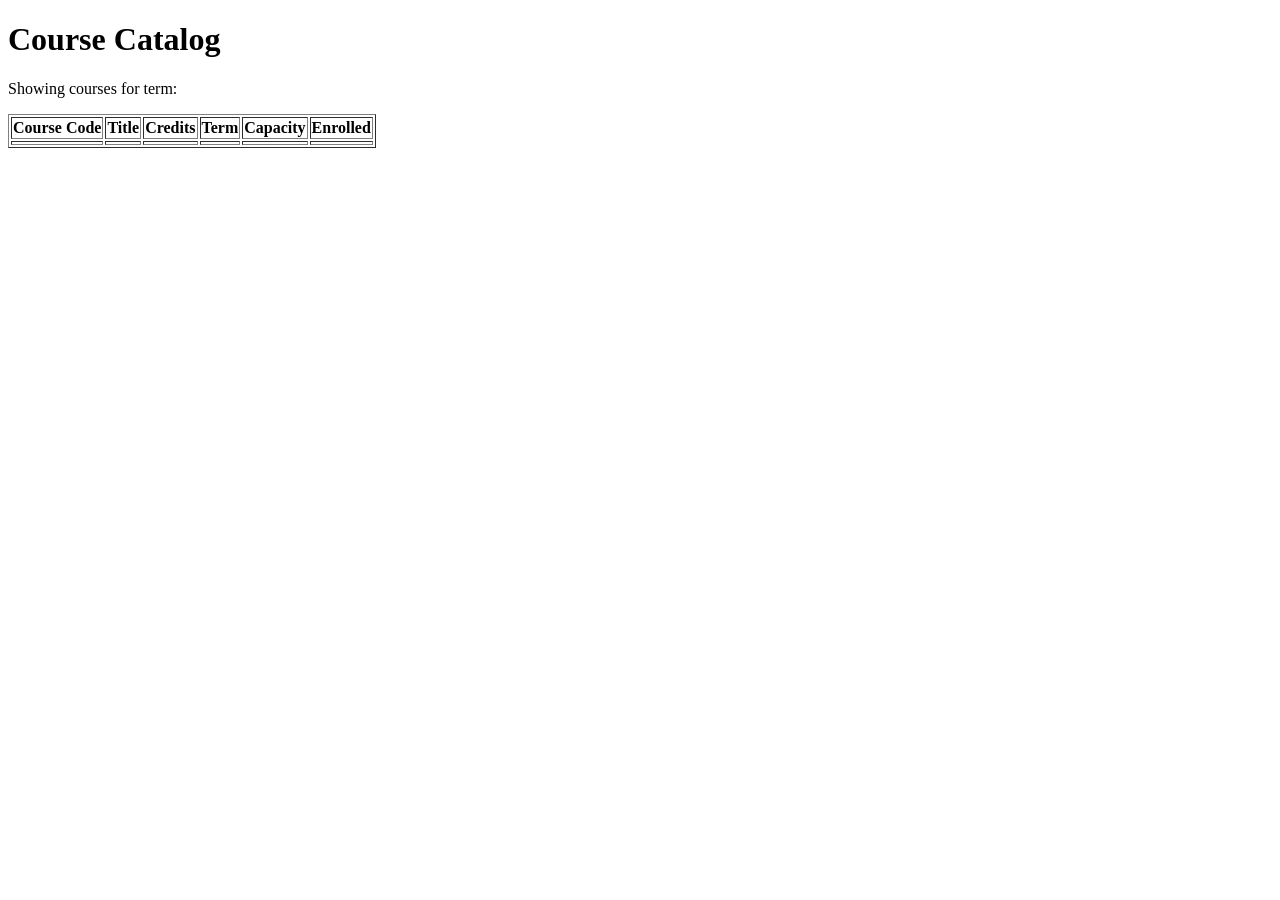
==== src/main/resources/templates/catalog.html @ d8a74436 "Implemented course catalog: CourseService, CourseController, and catalog view" ====
<!DOCTYPE html>
<html lang="en" xmlns:th="http://www.thymeleaf.org">
    <head>
        <meta charset="UTF-8" />
        <title>Course Catalog</title>
    </head>
    <body>
        <h1>Course Catalog</h1>

        <p th:if="${selectedTerm != ''}">
            Showing courses for term: <span th:text="${selectedTerm}"></span>
        </p>

        <table border="1">
            <thead>
                <tr>
                    <th>Course Code</th>
                    <th>Title</th>
                    <th>Credits</th>
                    <th>Term</th>
                    <th>Capacity</th>
                    <th>Enrolled</th>
                </tr>
            </thead>
            <tbody>
                <tr th:each="offering : ${offerings}">
                    <td th:text="${offering.course.code}"></td>
                    <td th:text="${offering.course.title}"></td>
                    <td th:text="${offering.course.credits}"></td>
                    <td th:text="${offering.course.term}"></td>
                    <td th:text="${offering.course.capacity}"></td>
                    <td th:text="${offering.course.enrolled}"></td>
                </tr>
            </tbody>
        </table>
    </body>
</html>
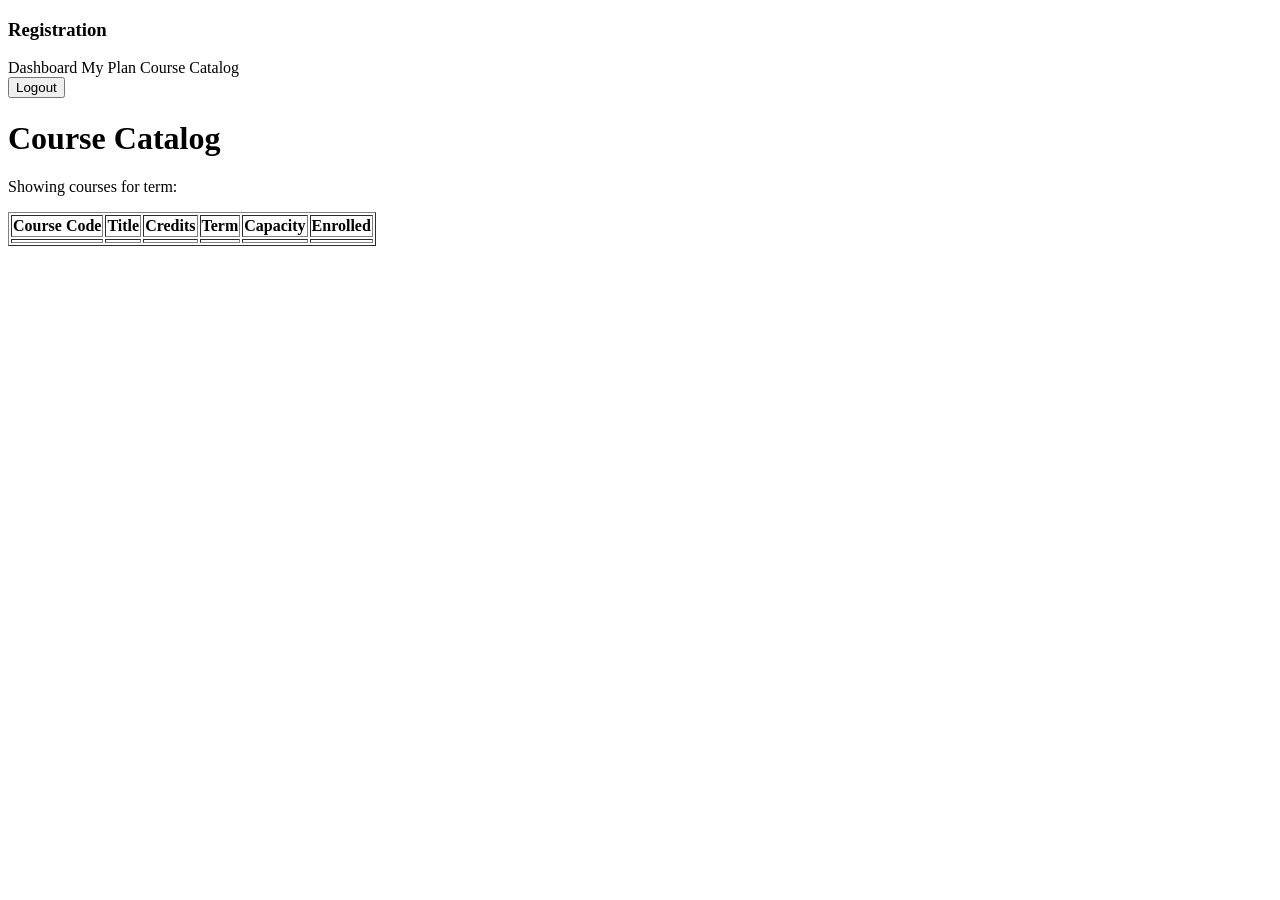
==== commit 070fda32: "courses tracked through dashboard and plan: sprint 1 complete" ====
--- a/src/main/resources/templates/catalog.html
+++ b/src/main/resources/templates/catalog.html
@@ -5,6 +5,17 @@
         <title>Course Catalog</title>
     </head>
     <body>
+        <nav class="d-flex justify-content-center">
+            <h3>Registration</h3>
+            <a th:href="@{/dashboard}">Dashboard</a>
+            <a th:href="@{/plan}">My Plan</a>
+            <a th:href="@{/courses}">Course Catalog</a>
+            <div style="margin-top: auto;">
+                <form th:action="@{/logout}" method="post">
+                    <button type="submit">Logout</button>
+                </form>
+            </div>
+        </nav>
         <h1>Course Catalog</h1>
 
         <p th:if="${selectedTerm != ''}">
@@ -27,9 +38,9 @@
                     <td th:text="${offering.course.code}"></td>
                     <td th:text="${offering.course.title}"></td>
                     <td th:text="${offering.course.credits}"></td>
-                    <td th:text="${offering.course.term}"></td>
-                    <td th:text="${offering.course.capacity}"></td>
-                    <td th:text="${offering.course.enrolled}"></td>
+                    <td th:text="${offering.term.getLabel()}"></td>
+                    <td th:text="${offering.capacity}"></td>
+                    <td th:text="${offering.enrolledCount}"></td>
                 </tr>
             </tbody>
         </table>
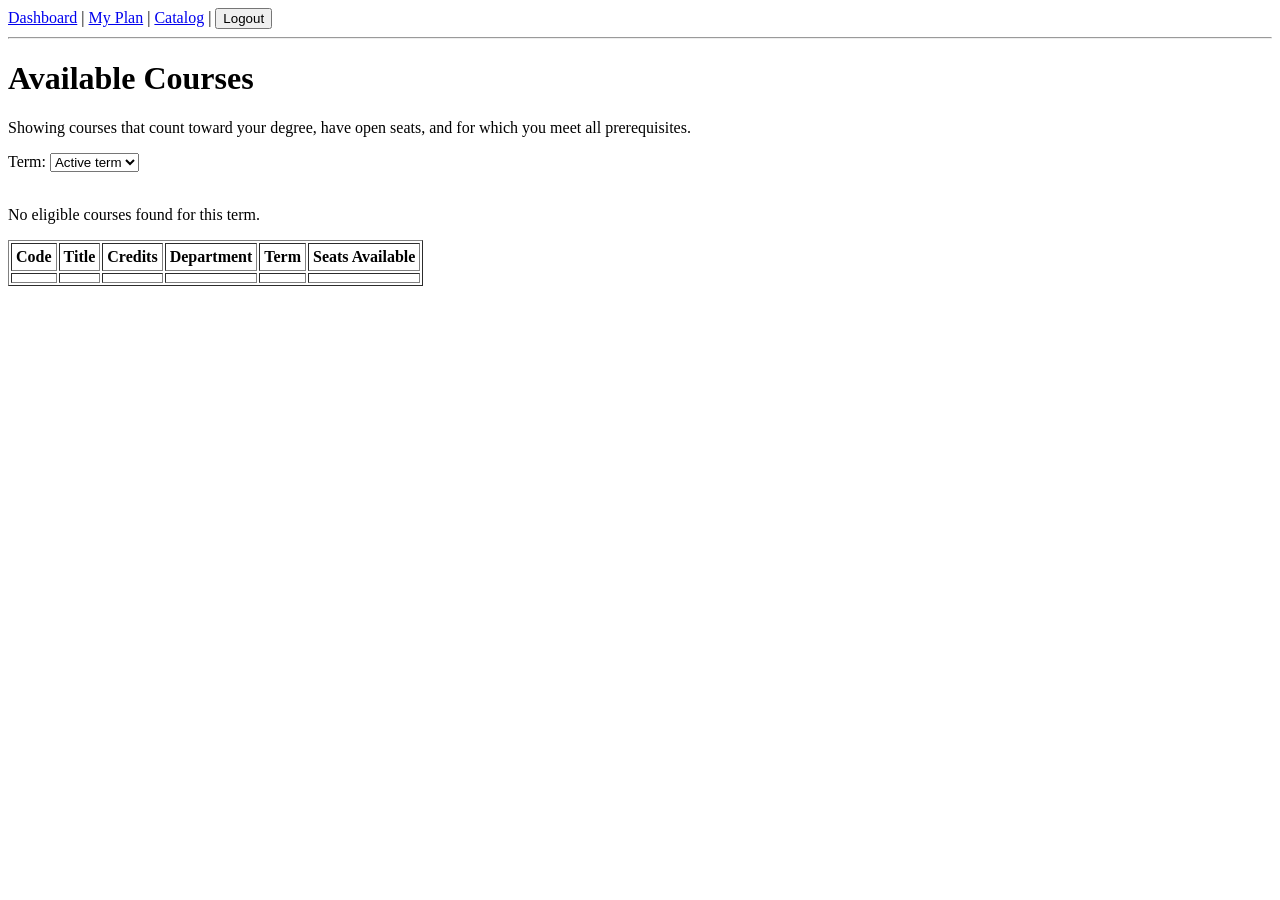
==== commit c0855175: "connor's refactor merge onto jetson's refactor" ====
--- a/src/main/resources/templates/catalog.html
+++ b/src/main/resources/templates/catalog.html
@@ -1,48 +1,50 @@
 <!DOCTYPE html>
-<html lang="en" xmlns:th="http://www.thymeleaf.org">
-    <head>
-        <meta charset="UTF-8" />
-        <title>Course Catalog</title>
-    </head>
-    <body>
-        <nav class="d-flex justify-content-center">
-            <h3>Registration</h3>
-            <a th:href="@{/dashboard}">Dashboard</a>
-            <a th:href="@{/plan}">My Plan</a>
-            <a th:href="@{/courses}">Course Catalog</a>
-            <div style="margin-top: auto;">
-                <form th:action="@{/logout}" method="post">
-                    <button type="submit">Logout</button>
-                </form>
-            </div>
-        </nav>
-        <h1>Course Catalog</h1>
+<html xmlns:th="http://www.thymeleaf.org">
+<head><meta charset="UTF-8"><title>Course Catalog</title></head>
+<body>
+<a href="/dashboard">Dashboard</a> |
+<a href="/plan">My Plan</a> |
+<a href="/courses">Catalog</a> |
+<form th:action="@{/logout}" method="post" style="display:inline">
+    <button type="submit">Logout</button>
+</form>
+<hr>
 
-        <p th:if="${selectedTerm != ''}">
-            Showing courses for term: <span th:text="${selectedTerm}"></span>
-        </p>
+<h1>Available Courses</h1>
+<p>Showing courses that count toward your degree, have open seats, and for which you meet all prerequisites.</p>
 
-        <table border="1">
-            <thead>
-                <tr>
-                    <th>Course Code</th>
-                    <th>Title</th>
-                    <th>Credits</th>
-                    <th>Term</th>
-                    <th>Capacity</th>
-                    <th>Enrolled</th>
-                </tr>
-            </thead>
-            <tbody>
-                <tr th:each="offering : ${offerings}">
-                    <td th:text="${offering.course.code}"></td>
-                    <td th:text="${offering.course.title}"></td>
-                    <td th:text="${offering.course.credits}"></td>
-                    <td th:text="${offering.term.getLabel()}"></td>
-                    <td th:text="${offering.capacity}"></td>
-                    <td th:text="${offering.enrolledCount}"></td>
-                </tr>
-            </tbody>
-        </table>
-    </body>
-</html>+<form method="get" th:action="@{/courses}">
+    <label for="term-select">Term: </label>
+    <select id="term-select" name="term" onchange="this.form.submit()">
+        <option value="" th:selected="${selectedTerm == ''}">Active term</option>
+        <option th:each="t : ${terms}"
+                th:value="${t.label}"
+                th:text="${t.label}"
+                th:selected="${t.label == selectedTerm}"></option>
+    </select>
+</form>
+
+<br>
+
+<p th:if="${#lists.isEmpty(offerings)}">No eligible courses found for this term.</p>
+
+<table th:unless="${#lists.isEmpty(offerings)}" border="1" cellpadding="4">
+    <tr>
+        <th>Code</th>
+        <th>Title</th>
+        <th>Credits</th>
+        <th>Department</th>
+        <th>Term</th>
+        <th>Seats Available</th>
+    </tr>
+    <tr th:each="o : ${offerings}">
+        <td th:text="${o.course.code}"></td>
+        <td th:text="${o.course.title}"></td>
+        <td th:text="${o.course.credits}"></td>
+        <td th:text="${o.course.department.name}"></td>
+        <td th:text="${o.term.label}"></td>
+        <td th:text="${o.availableSeats}"></td>
+    </tr>
+</table>
+</body>
+</html>
